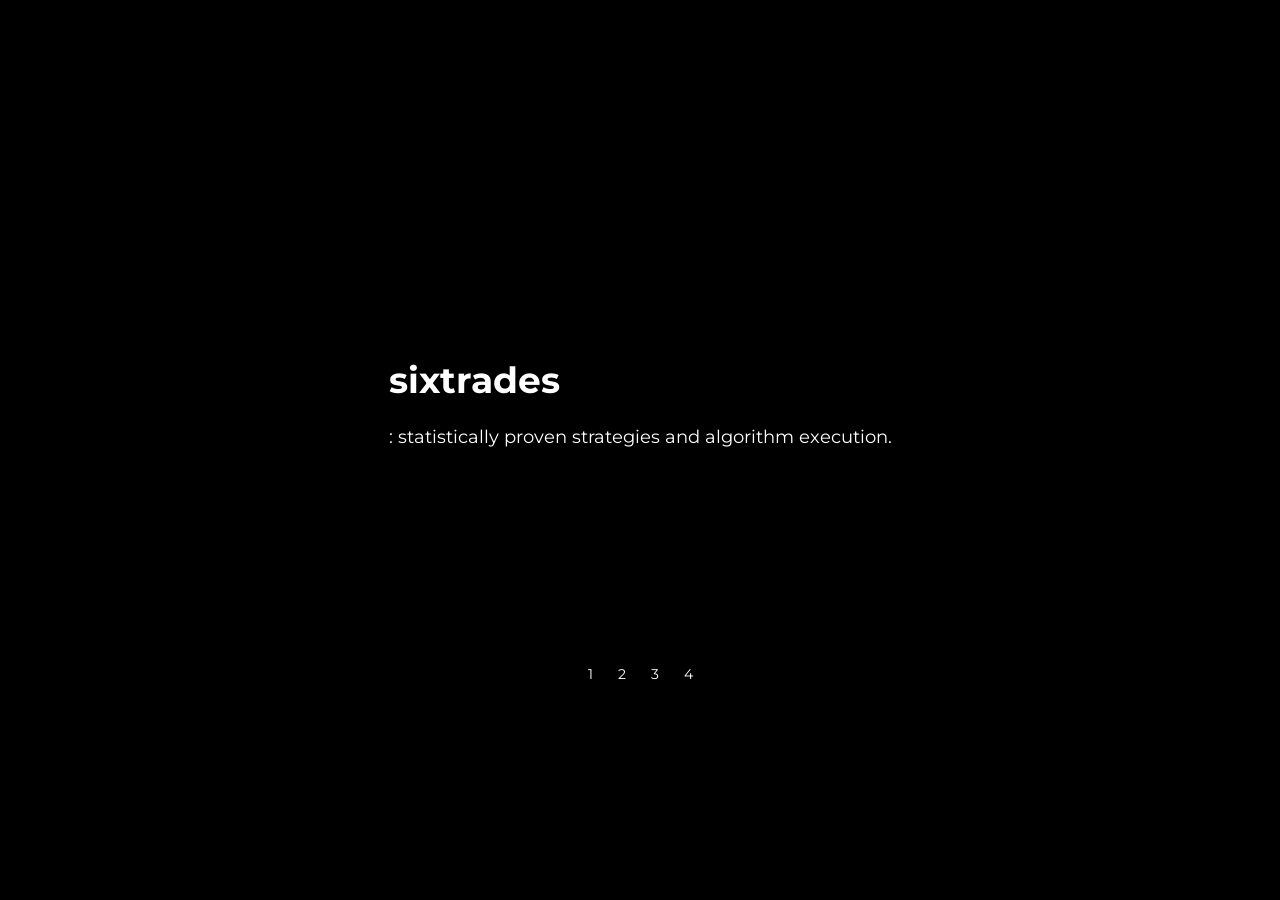
==== index.html @ c23516cb "cleanup" ====
<!DOCTYPE html>
<html lang="en">
<head>
    <meta charset="UTF-8">
    <meta name="viewport" content="width=device-width, initial-scale=1.0">
    <title>Index</title>
    <link rel="stylesheet" href="styles.css">
    <link href="https://fonts.googleapis.com/css2?family=Montserrat:wght@400;700&display=swap" rel="stylesheet">
</head>
<body>
    <div>
        <h1>sixtrades</h1> <p>: statistically proven strategies and algorithm execution.</p>
    </div>
    <div class="site-nav">
        <a href="index.html">1</a>
        <a href="page2.html">2</a>
        <a href="page3.html">3</a>
        <a href="page4.html">4</a>
    </div>
    <script src="script.js"></script>
</body>
</html>
---- styles.css ----
* {
    user-select: none;
    -webkit-user-select: none;
    -moz-user-select: none;
    -ms-user-select: none;
  }
  
  body {
    background-color: black;
    color: white;
    font-family: 'Montserrat', sans-serif;
    display: flex;
    justify-content: center;
    align-items: center;
    height: 100vh;
    margin: 0;
    font-size: 1.5rem;
    opacity: 1;
    transition: opacity 3.0s ease-in-out;
}

body.fade-out {
    opacity: 0;
}

div {
    padding: 100px;
    padding-bottom:200px;
    font-size: 18px;
}

.note { 
    width: 100%;
    text-align: center;
    font-size: 12px;
}

.site-nav {
    position: fixed;
    bottom: 16px;
    width: 100%;
    text-align: center;
    pointer-events: auto;
}

.site-nav a {
    color: #fff;
    text-decoration: none;
    margin: 0 10px;
    font-size: 0.9rem;
}
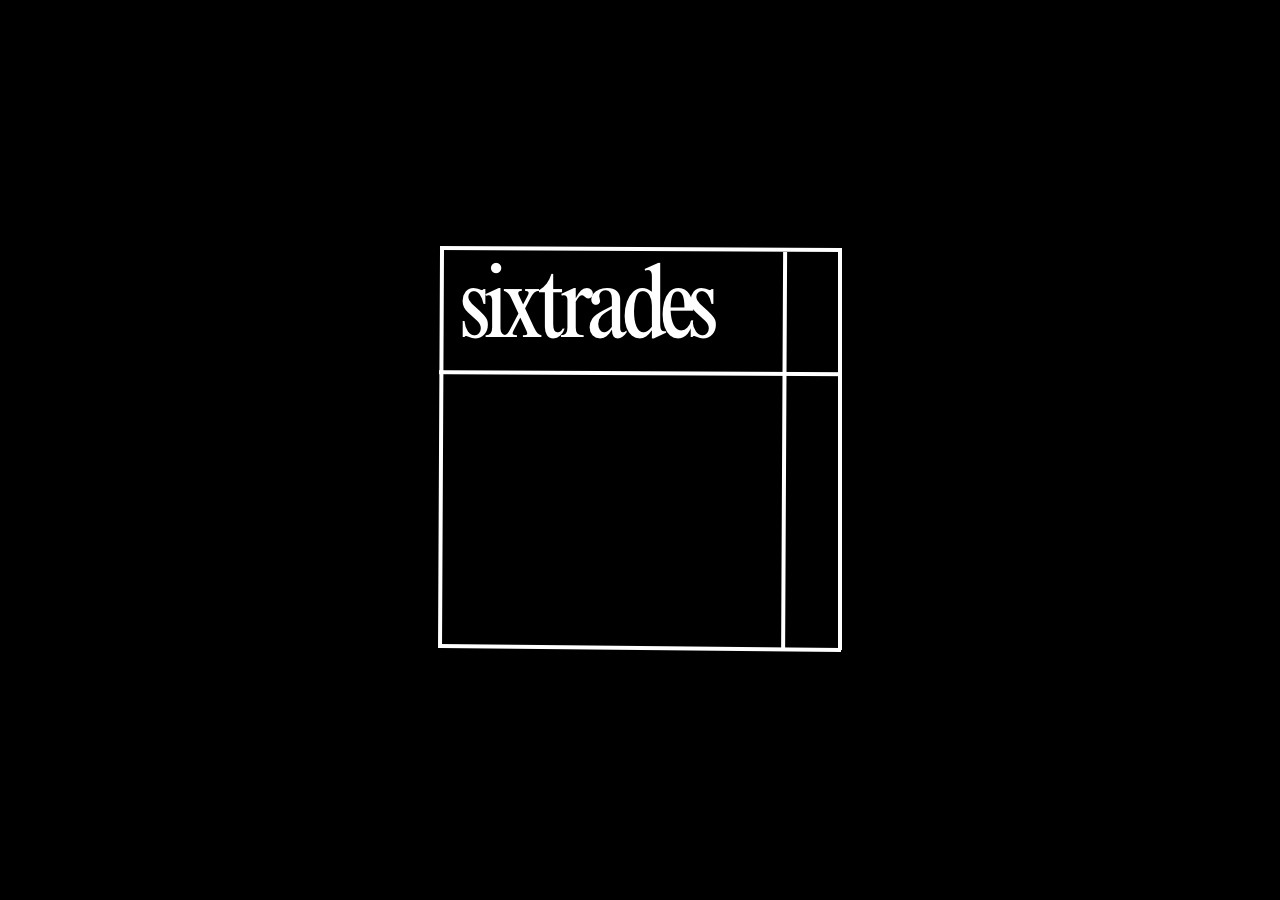
==== commit 019d97b8: "em" ====
--- a/index.html
+++ b/index.html
@@ -3,20 +3,12 @@
 <head>
     <meta charset="UTF-8">
     <meta name="viewport" content="width=device-width, initial-scale=1.0">
-    <title>Index</title>
+    <title>1</title>
     <link rel="stylesheet" href="styles.css">
     <link href="https://fonts.googleapis.com/css2?family=Montserrat:wght@400;700&display=swap" rel="stylesheet">
 </head>
 <body>
-    <div>
-        <h1>sixtrades</h1> <p>: statistically proven strategies and algorithm execution.</p>
-    </div>
-    <div class="site-nav">
-        <a href="index.html">1</a>
-        <a href="page2.html">2</a>
-        <a href="page3.html">3</a>
-        <a href="page4.html">4</a>
-    </div>
+    <img src="sixtrades.PNG" alt="Logo" style="display: block; margin: auto; max-width: 1000px;">
     <script src="script.js"></script>
 </body>
 </html>
